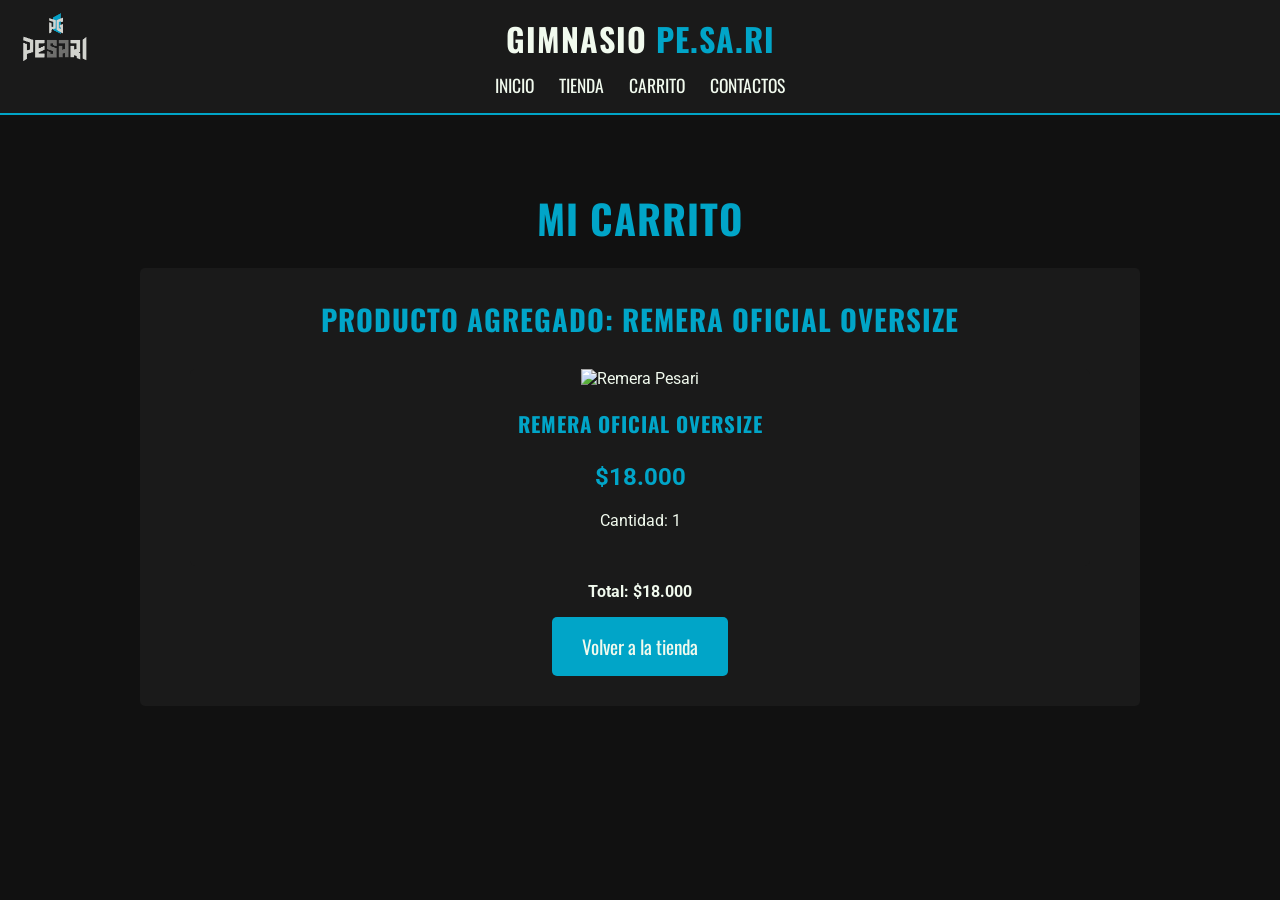
==== cart-remera.html @ ca39c1f9 "Add files via upload" ====
<!DOCTYPE html>
<html lang="es">
<head>
    <meta charset="UTF-8">
    <meta name="viewport" content="width=device-width, initial-scale=1.0">
    <link rel="stylesheet" href="css.css">
    <link href="https://fonts.googleapis.com/css2?family=Oswald:wght@500;700&family=Roboto:wght@300;400;700&display=swap" rel="stylesheet">
    <title>Carrito | Gimnasio Pe.Sa.Ri</title>
</head>
<body>
    <nav>
        <a href="store.html"><img class="logo" src="Pesari logo.png" alt="Logo Gimnasio Pe.Sa.Ri"></a>
        <div class="nav-brand">
            <div class="titulo">GIMNASIO <span>PE.SA.RI</span></div>
            <ul>
                <li><a href="index.html">Inicio</a></li>
                <li><a href="store.html">Tienda</a></li>
                <li><a href="cart.html">Carrito</a></li>
                <li><a href="#contactos">Contactos</a></li>
            </ul>
        </div>
    </nav>

    <main class="container">
        <section>
            <h2>MI CARRITO</h2>
            <div class="caja-info">
                <h3>Producto agregado: Remera Oficial Oversize</h3>
                <div class="shop-grid">
                    <article class="card-producto">
                        <img src="https://images.unsplash.com/photo-1581655353564-df123a1eb820?ixlib=rb-4.0.3&auto=format&fit=crop&w=500&q=80" alt="Remera Pesari">
                        <div class="producto-info">
                            <h3>Remera Oficial Oversize</h3>
                            <p class="precio">$18.000</p>
                            <p>Cantidad: 1</p>
                        </div>
                    </article>
                </div>
                <p><strong>Total: $18.000</strong></p>
                <a href="store.html" class="btn-rojo">Volver a la tienda</a>
            </div>
        </section>
    </main>
</body>
</html>
---- css.css ----
:root {
    --negro-fondo: #111111;
    --negro-cajas: #1a1a1a;
    --celeste-pesari: #01a5c8;
    --blanco: #f1faee;
    --gris-texto: #a8dadc;
}

/* 1. SCROLL SUAVE */
html {
    scroll-behavior: smooth;
}

body {
    font-family: 'Roboto', sans-serif;
    background-color: var(--negro-fondo);
    color: var(--blanco);
    margin: 0;
    padding: 0;
}

h1, h2, h3, .titulo {
    font-family: 'Oswald', sans-serif;
    text-transform: uppercase;
    letter-spacing: 1px;
}

/* NAVBAR Y LOGO */
nav {
    background-color: var(--negro-cajas);
    padding: 15px 20px;
    border-bottom: 2px solid var(--celeste-pesari);
    position: sticky;
    top: 0;
    z-index: 1000;
    display: flex;
    justify-content: center;
    align-items: center;
}

.logo {
    position: absolute;
    left: 20px;
    top: 5px;
    width: 70px;
    height: auto;
    transition: all 0.3s ease;
}

.nav-brand {
    display: flex;
    flex-direction: column;
    align-items: center;
}

.titulo {
    font-size: 2rem;
    color: var(--blanco);
    font-weight: 700;
    margin-bottom: 10px;
}

.titulo span { 
    color: var(--celeste-pesari); 
}

nav ul {
    list-style: none;
    padding: 0;
    margin: 0;
    display: flex;
    justify-content: center;
    gap: 25px;
}

nav ul li a {
    color: var(--blanco);
    text-decoration: none;
    font-family: 'Oswald', sans-serif;
    font-size: 1.1rem;
    text-transform: uppercase;
    transition: color 0.3s;
}

nav ul li a:hover {
    color: var(--celeste-pesari);
}

/* HERO SECTION */
.hero {
    position: relative;
    min-height: 60vh;
    display: flex;
    align-items: center;
    justify-content: center;
    text-align: center;
    background: url('https://images.unsplash.com/photo-1534438327276-14e5300c3a48?ixlib=rb-4.0.3&auto=format&fit=crop&w=1600&q=80') center/cover;
}

.capa-oscura {
    position: absolute;
    top: 0; 
    left: 0; 
    width: 100%; 
    height: 100%;
    background: rgba(0, 0, 0, 0.7);
    z-index: 1;
}

.hero-contenido {
    position: relative;
    z-index: 2;
    padding: 20px;
}

/* 5. SOMBRA DE TEXTO EN EL INICIO */
.hero h1 { 
    font-size: 3.5rem; 
    margin: 0; 
    color: var(--blanco);
    text-shadow: 2px 2px 8px rgba(0, 0, 0, 0.8);
}

.hero p { 
    font-size: 1.2rem; 
    color: var(--gris-texto); 
    margin-bottom: 30px;
    text-shadow: 2px 2px 8px rgba(0, 0, 0, 0.8);
}

/* 4. BOTONES CON EFECTO TÁCTIL Y RESPLANDOR */
.btn-rojo {
    background-color: var(--celeste-pesari);
    color: var(--blanco);
    padding: 15px 30px;
    text-decoration: none;
    font-family: 'Oswald', sans-serif;
    font-size: 1.2rem;
    border-radius: 5px;
    border: none;
    cursor: pointer;
    display: inline-block;
    transition: transform 0.2s ease, background-color 0.3s ease, box-shadow 0.3s ease;
}

.btn-rojo:hover { 
    background-color: #01839f; 
    box-shadow: 0 0 15px rgba(1, 165, 200, 0.4);
}

.btn-rojo:active {
    transform: scale(0.95);
}

.container { 
    max-width: 1000px; 
    margin: 0 auto; 
    padding: 40px 20px; 
}

section { 
    margin-bottom: 60px; 
}

section h2 { 
    font-size: 2.5rem; 
    color: var(--celeste-pesari); 
    text-align: center; 
    margin-bottom: 20px; 
}

.historia p { 
    text-align: center; 
    font-size: 1.1rem; 
    line-height: 1.6; 
    max-width: 800px; 
    margin: 0 auto; 
}

/* 2. EFECTO DE LEVITACIÓN PARA TODAS LAS CAJAS */
.card-gym, .caja-info, .card-rutina, .card-producto, .faq-item {
    transition: transform 0.3s ease, box-shadow 0.3s ease;
}

.card-gym:hover, .caja-info:hover, .card-rutina:hover, .card-producto:hover, .faq-item:hover {
    transform: translateY(-8px);
    box-shadow: 0 12px 20px rgba(1, 165, 200, 0.15);
}

/* ACTIVIDADES Y PRECIOS */
.actividades {
    display: grid;
    grid-template-columns: repeat(auto-fit, minmax(250px, 1fr));
    gap: 20px;
}

.card-gym {
    background-color: var(--negro-cajas);
    padding: 30px;
    border-left: 4px solid var(--celeste-pesari);
    border-radius: 5px;
}

.card-gym h3 { 
    margin-top: 0; 
    font-size: 1.5rem; 
}

.info-grid {
    display: grid;
    grid-template-columns: repeat(auto-fit, minmax(300px, 1fr));
    gap: 20px;
}

.caja-info {
    background-color: var(--negro-cajas);
    padding: 30px;
    border-radius: 5px;
    text-align: center;
}

.caja-info h3 { 
    color: var(--celeste-pesari); 
    font-size: 1.8rem; 
    margin-top: 0; 
}

.whatsapp-flotante {
    position: fixed; 
    bottom: 20px; 
    right: 20px;
    background-color: #25D366; 
    color: white;
    padding: 15px 25px; 
    border-radius: 50px;
    text-decoration: none; 
    font-weight: bold;
    z-index: 1000; 
    box-shadow: 0 4px 10px rgba(0,0,0,0.5);
}

/* SHOP */
.shop-grid {
    display: grid;
    grid-template-columns: repeat(auto-fit, minmax(250px, 1fr));
    gap: 30px;
    max-width: 900px;
    margin: 0 auto;
}

.card-producto {
    position: relative;
    background-color: var(--negro-cajas);
    border-radius: 5px;
    overflow: hidden;
}

/* 3. ZOOM DINÁMICO EN IMÁGENES DE LA TIENDA */
.card-producto img {
    width: 100%;
    height: 250px;
    object-fit: cover;
    transition: transform 0.5s ease;
}

.card-producto:hover img {
    transform: scale(1.1);
}

.producto-info {
    padding: 20px;
    text-align: center;
    position: relative;
    z-index: 2; /* Mantiene el texto por encima del zoom de la imagen */
    background-color: var(--negro-cajas);
}

.producto-info h3 {
    margin: 0 0 10px 0;
    font-size: 1.3rem;
}

.precio {
    color: var(--celeste-pesari);
    font-size: 1.5rem;
    font-weight: bold;
    margin-bottom: 20px;
}

.card-producto .btn-rojo {
    display: block;
    width: 100%;
    box-sizing: border-box;
}

/* FAQ */
.Preguntas {
    max-width: 1000px;
    margin: 0 auto;
    padding: 0 20px;
}

.faq {
    display: grid;
    grid-template-columns: 1fr 1fr;
    gap: 40px;
    align-items: center;
}

.faq-contenido h2 {
    text-align: left;
}

.faq-item {
    background-color: var(--negro-cajas);
    padding: 20px;
    margin-bottom: 15px;
    border-left: 4px solid var(--celeste-pesari);
    border-radius: 5px;
}

.faq-item h3 {
    margin-top: 0;
    font-size: 1.3rem;
    color: var(--blanco);
    margin-bottom: 10px;
}

.faq-item p {
    color: var(--gris-texto);
    margin: 0;
    line-height: 1.5;
}

.faq-imagen img {
    width: 100%;
    height: 100%;
    object-fit: cover;
    border-radius: 5px;
}

/* RUTINAS */
.rutinas-section {
    padding-top: 40px;
}

.rutinas-grid {
    display: grid;
    grid-template-columns: repeat(auto-fit, minmax(280px, 1fr));
    gap: 20px;
}

.card-rutina {
    background-color: var(--negro-cajas);
    padding: 30px;
    border-top: 4px solid var(--celeste-pesari);
    border-radius: 5px;
    text-align: center;
}

.card-rutina h3 {
    color: var(--celeste-pesari);
    font-size: 1.5rem;
    margin-top: 0;
    margin-bottom: 15px;
}

.card-rutina p {
    color: var(--gris-texto);
    line-height: 1.6;
}

/* FOOTER */
footer {
    background-color: var(--negro-cajas);
    padding: 40px 20px 20px;
    border-top: 2px solid var(--celeste-pesari);
    margin-top: 60px;
}

.footer-container {
    display: grid;
    grid-template-columns: repeat(auto-fit, minmax(200px, 1fr));
    gap: 30px;
    max-width: 1000px;
    margin: 0 auto;
    text-align: center;
}

.footer-col h3 {
    color: var(--celeste-pesari);
    font-size: 1.5rem;
    margin-bottom: 20px;
}
.footer-col a, .footer-col p {
    display: block;
    color: var(--gris-texto);
    text-decoration: none;
    margin-bottom: 10px;
    font-size: 1rem;
    transition: color 0.3s ease;
}

/* Hace que todos los enlaces del footer (redes y dirección) se iluminen en celeste al pasar el cursor */
.footer-col a:hover {
    color: var(--celeste-pesari);
}

/* RESPONSIVE DESIGN */
@media (max-width: 768px) {
    nav {
        flex-direction: column;
        padding-top: 60px;
    }

    .logo {
        position: absolute;
        top: 10px;
        left: 50%;
        transform: translateX(-50%);
        width: 50px;
    }

    .hero h1 { 
        font-size: 2.2rem; 
    }

    section h2 { 
        font-size: 1.8rem; 
    }

    nav ul {
        flex-direction: row;
        gap: 15px;
        flex-wrap: wrap;
    }

    .faq {
        grid-template-columns: 1fr;
    }
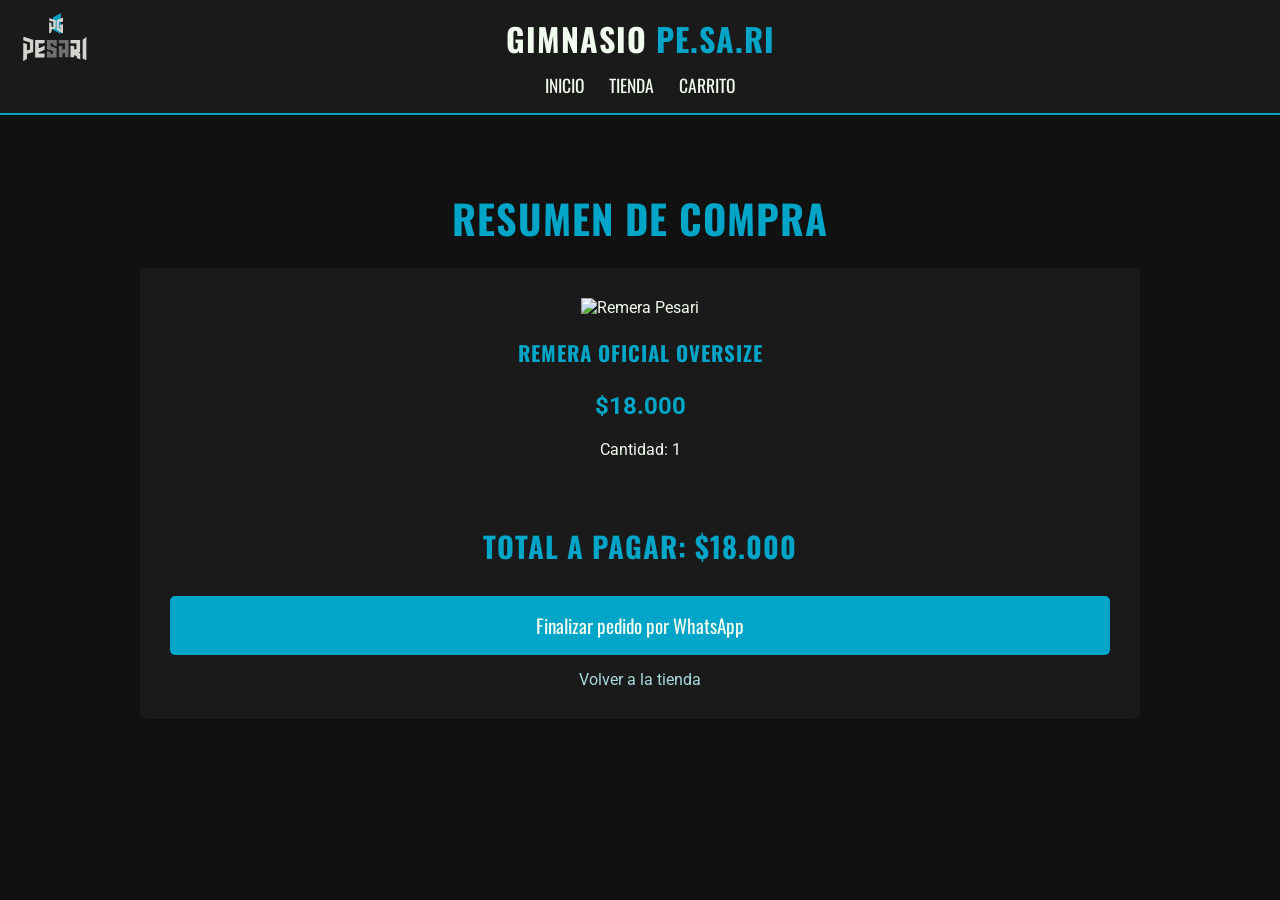
==== commit 8a4ef206: "Update cart-remera.html" ====
--- a/cart-remera.html
+++ b/cart-remera.html
@@ -9,35 +9,34 @@
 </head>
 <body>
     <nav>
-        <a href="store.html"><img class="logo" src="Pesari logo.png" alt="Logo Gimnasio Pe.Sa.Ri"></a>
+        <div class="div-logo"><a href="index.html"><img class="logo" src="Pesari logo.png" alt="Logo"></a></div>
         <div class="nav-brand">
             <div class="titulo">GIMNASIO <span>PE.SA.RI</span></div>
             <ul>
                 <li><a href="index.html">Inicio</a></li>
                 <li><a href="store.html">Tienda</a></li>
                 <li><a href="cart.html">Carrito</a></li>
-                <li><a href="#contactos">Contactos</a></li>
             </ul>
         </div>
     </nav>
 
     <main class="container">
         <section>
-            <h2>MI CARRITO</h2>
+            <h2>RESUMEN DE COMPRA</h2>
             <div class="caja-info">
-                <h3>Producto agregado: Remera Oficial Oversize</h3>
-                <div class="shop-grid">
-                    <article class="card-producto">
-                        <img src="https://images.unsplash.com/photo-1581655353564-df123a1eb820?ixlib=rb-4.0.3&auto=format&fit=crop&w=500&q=80" alt="Remera Pesari">
-                        <div class="producto-info">
-                            <h3>Remera Oficial Oversize</h3>
-                            <p class="precio">$18.000</p>
-                            <p>Cantidad: 1</p>
-                        </div>
-                    </article>
+                <article class="card-producto" style="max-width: 300px; margin: 0 auto;">
+                    <img src="https://images.unsplash.com/photo-1581655353564-df123a1eb820?ixlib=rb-4.0.3&auto=format&fit=crop&w=500&q=80" alt="Remera Pesari">
+                    <div class="producto-info">
+                        <h3>Remera Oficial Oversize</h3>
+                        <p class="precio">$18.000</p>
+                        <p>Cantidad: 1</p>
+                    </div>
+                </article>
+                <h3 style="margin-top: 30px;">Total a Pagar: $18.000</h3>
+                <div style="display: flex; flex-direction: column; gap: 15px; margin-top: 20px;">
+                    <a href="https://wa.me/549261155509511?text=Hola!%20Quiero%20encargar%201%20Remera%20Oficial%20Oversize" target="_blank" class="btn-rojo btn-verde">Finalizar pedido por WhatsApp</a>
+                    <a href="store.html" style="color: var(--gris-texto); text-decoration: none;">Volver a la tienda</a>
                 </div>
-                <p><strong>Total: $18.000</strong></p>
-                <a href="store.html" class="btn-rojo">Volver a la tienda</a>
             </div>
         </section>
     </main>
